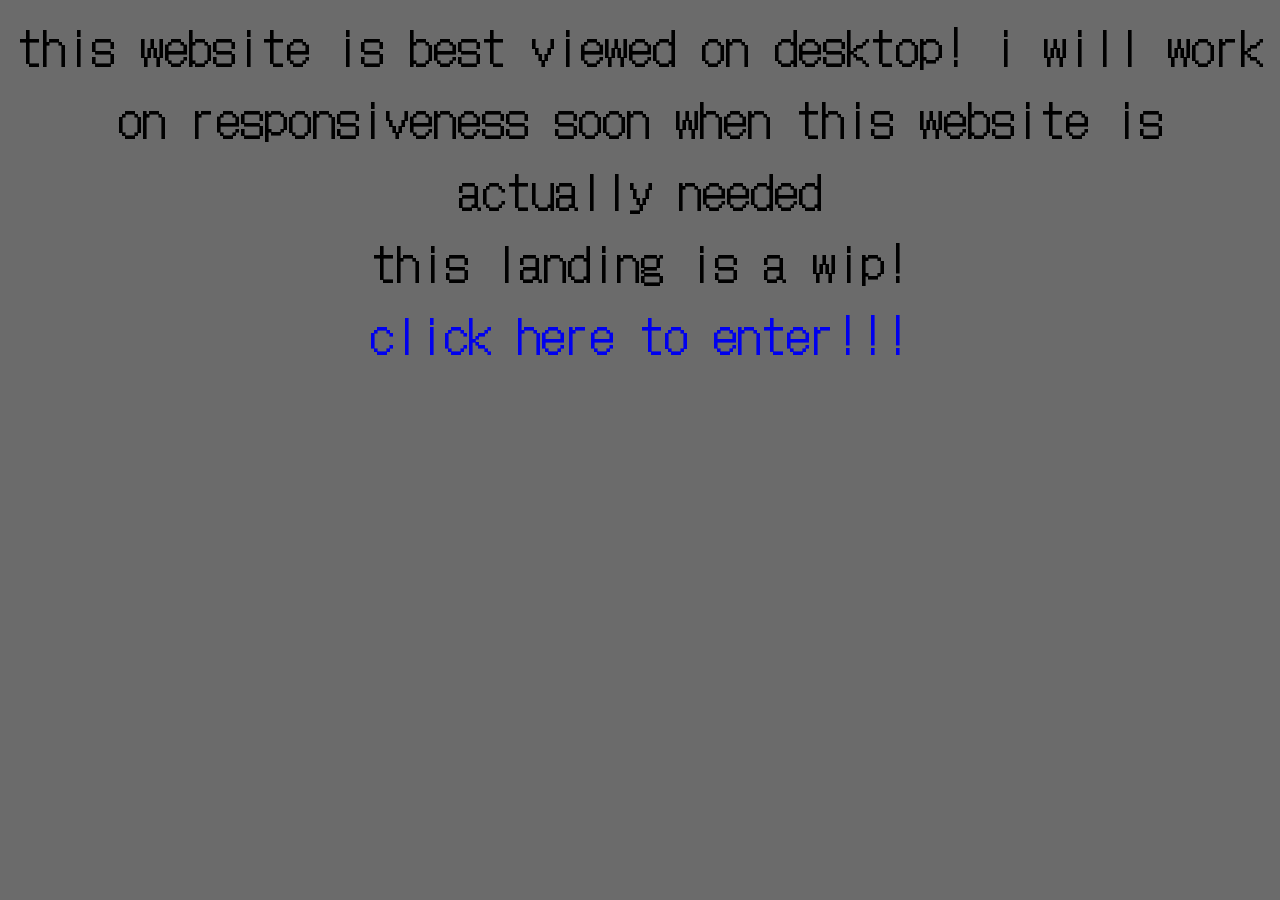
==== index.html @ 3779c3f0 "alpha 1.0" ====
<!DOCTYPE html>
<html>
    <head>
        <meta charset="utf-8" />
        <meta name="viewport" content="width=device-width">
        <title>Fuck My Chud Life</title>
        <link rel="icon" type="image/x-icon" href="">
        <link href="index.css" rel="stylesheet" />
        <link href="_common.css" rel="stylesheet" />
        <script src="jquery-3.7.1.min.js"></script>

    </head>
    <body>

        <p>this website is best viewed on desktop! i will work on responsiveness soon when this website is actually needed</p>
        <p>this landing is a wip!</p>
        <a href="home.html">click here to enter!!!</a>
    </body>
</html>
---- index.css ----
body {
    text-align: center;
    background-color: rgb(107, 107, 107);
    font-size: 50px;
}
---- _common.css ----
/* font */

@import url('https://fonts.googleapis.com/css2?family=DotGothic16&family=Atkinson+Hyperlegible+Mono:ital,wght@0,200..800;1,200..800&family=Caveat+Brush&family=Cormorant+Garamond:ital,wght@0,300..700;1,300..700&family=Montserrat:ital,wght@0,100..900;1,100..900&display=swap');

.mono {
    font-family: "DotGothic16", sans-serif;
    font-weight: 400;
    font-style: normal;
}

.brush {
    font-family: "Caveat Brush", cursive;
    font-weight: 400;
    font-style: normal;
}

.desc {
    font-family: "Cormorant Garamond", serif;
    font-optical-sizing: auto;
    font-weight: 300;
    font-style: normal;
}

body {
    font-family: "DotGothic16", sans-serif;
    font-weight: 400;
    font-style: normal;
}

#filter {
    z-index: 10000;
    position: fixed;

    width: 100%;
    height: 100%;

}

.blur-filter {
    backdrop-filter: blur(5px);
    transition: backdrop-filter 0.5s ease-in-out;
}

.focus {

    backdrop-filter: blur(0px);
    transition: backdrop-filter 0.5s ease-in-out;
}

a {
    text-decoration: none;
}

P {
    margin:0px;
}

/* misc */

.tracker {
    z-index: 1000;
    position:sticky;
    top:0;
    left:0;
    background-color:white;
    border:1px solid black;
}

.hidden {
    display: none;
}

.hide {
    opacity: 0;
    pointer-events: none;
}

/* nav */

.spacer {
    display: block;
    height: 100px;
}

.top-nav {
    z-index: 99999;
    margin: 0;
    position: fixed;
    display: flex;
    flex-wrap: wrap;
    flex-direction: row;
    align-items: center;
    justify-content: center;

    width: 100%;
    font-size: 25px;

}

.nav-button {
    display: flex;
    margin: 10px 30px;
    width: 160px;
    height: 50px;

    align-items: center;
    justify-content: center;

    border-radius: 50px;
    background-color: rgb(70, 126, 230);
    border: 4px outset rgb(255, 243, 230);

    color: white;

    cursor: pointer;
}

.nav-button:hover {
    background-color: rgb(66, 111, 194);
    border: 4px inset rgb(255, 243, 230);
    color: orange;
}

#homepage {
    
}

#artpage {
}

#sketchpage {
}

#webpage {
}

#animpage {
}

#projectpage {
}
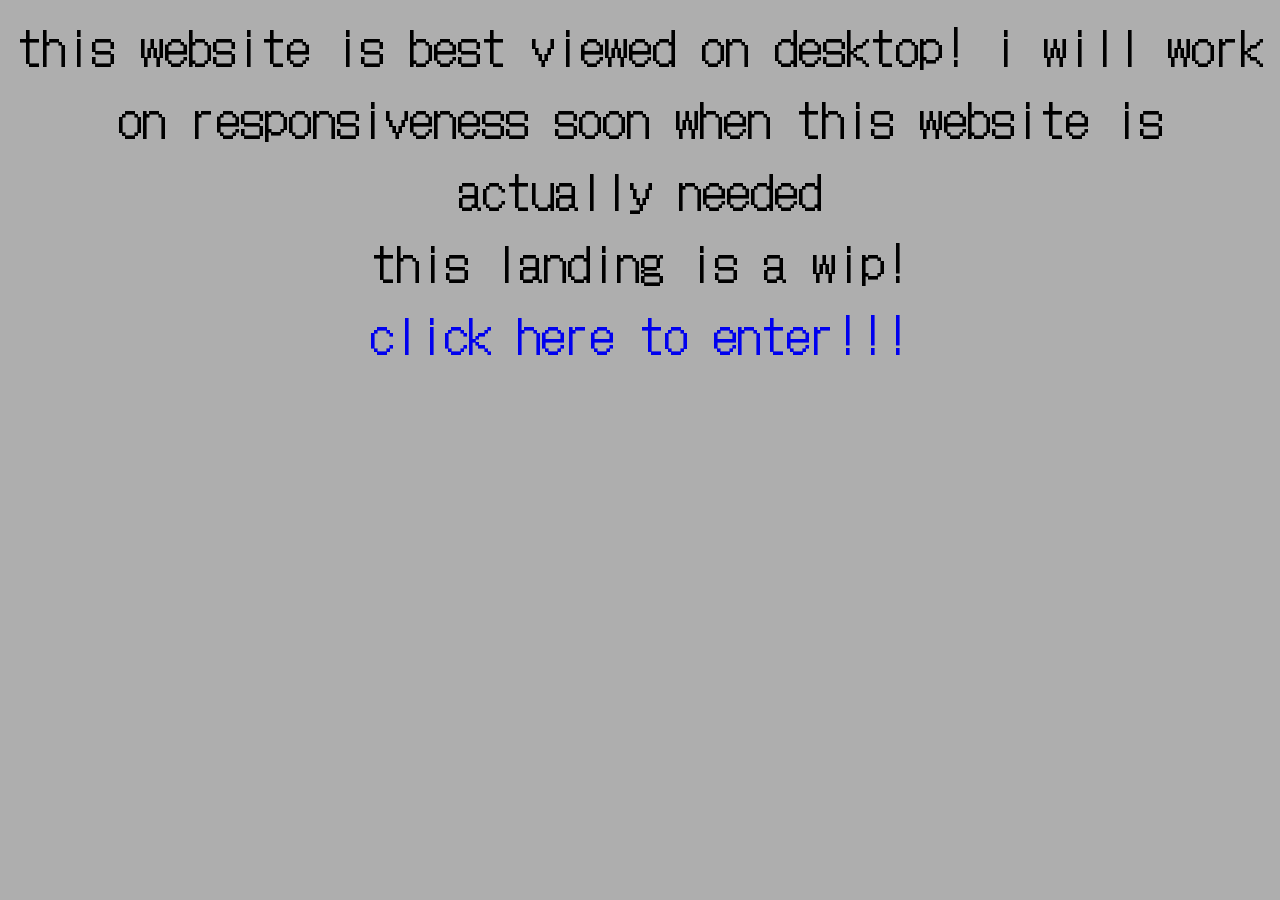
==== commit 5850e545: "renameFile" ====
--- a/index.html
+++ b/index.html
@@ -6,7 +6,7 @@
         <title>Fuck My Chud Life</title>
         <link rel="icon" type="image/x-icon" href="">
         <link href="index.css" rel="stylesheet" />
-        <link href="_common.css" rel="stylesheet" />
+        <link href="common.css" rel="stylesheet" />
         <script src="jquery-3.7.1.min.js"></script>
 
     </head>
--- a/index.css
+++ b/index.css
@@ -1,5 +1,5 @@
 body {
     text-align: center;
-    background-color: rgb(107, 107, 107);
+    background-color: rgb(174, 174, 174);
     font-size: 50px;
 }
--- a/common.css
+++ b/common.css
@@ -0,0 +1,141 @@
+/* font */
+
+@import url('https://fonts.googleapis.com/css2?family=DotGothic16&family=Atkinson+Hyperlegible+Mono:ital,wght@0,200..800;1,200..800&family=Caveat+Brush&family=Cormorant+Garamond:ital,wght@0,300..700;1,300..700&family=Montserrat:ital,wght@0,100..900;1,100..900&display=swap');
+
+.mono {
+    font-family: "DotGothic16", sans-serif;
+    font-weight: 400;
+    font-style: normal;
+}
+
+.brush {
+    font-family: "Caveat Brush", cursive;
+    font-weight: 400;
+    font-style: normal;
+}
+
+.desc {
+    font-family: "Cormorant Garamond", serif;
+    font-optical-sizing: auto;
+    font-weight: 300;
+    font-style: normal;
+}
+
+body {
+    font-family: "DotGothic16", sans-serif;
+    font-weight: 400;
+    font-style: normal;
+}
+
+#filter {
+    z-index: 10000;
+    position: fixed;
+
+    width: 100%;
+    height: 100%;
+
+}
+
+.blur-filter {
+    backdrop-filter: blur(5px);
+    transition: backdrop-filter 0.5s ease-in-out;
+}
+
+.focus {
+
+    backdrop-filter: blur(0px);
+    transition: backdrop-filter 0.5s ease-in-out;
+}
+
+a {
+    text-decoration: none;
+}
+
+P {
+    margin:0px;
+}
+
+/* misc */
+
+.tracker {
+    z-index: 1000;
+    position:sticky;
+    top:0;
+    left:0;
+    background-color:white;
+    border:1px solid black;
+}
+
+.hidden {
+    display: none;
+}
+
+.hide {
+    opacity: 0;
+    pointer-events: none;
+}
+
+/* nav */
+
+.spacer {
+    display: block;
+    height: 100px;
+}
+
+.top-nav {
+    z-index: 99999;
+    margin: 0;
+    position: fixed;
+    display: flex;
+    flex-wrap: wrap;
+    flex-direction: row;
+    align-items: center;
+    justify-content: center;
+
+    width: 100%;
+    font-size: 25px;
+
+}
+
+.nav-button {
+    display: flex;
+    margin: 10px 30px;
+    width: 160px;
+    height: 50px;
+
+    align-items: center;
+    justify-content: center;
+
+    border-radius: 50px;
+    background-color: rgb(70, 126, 230);
+    border: 4px outset rgb(255, 243, 230);
+
+    color: white;
+
+    cursor: pointer;
+}
+
+.nav-button:hover {
+    background-color: rgb(66, 111, 194);
+    border: 4px inset rgb(255, 243, 230);
+    color: orange;
+}
+
+#homepage {
+    
+}
+
+#artpage {
+}
+
+#sketchpage {
+}
+
+#webpage {
+}
+
+#animpage {
+}
+
+#projectpage {
+}
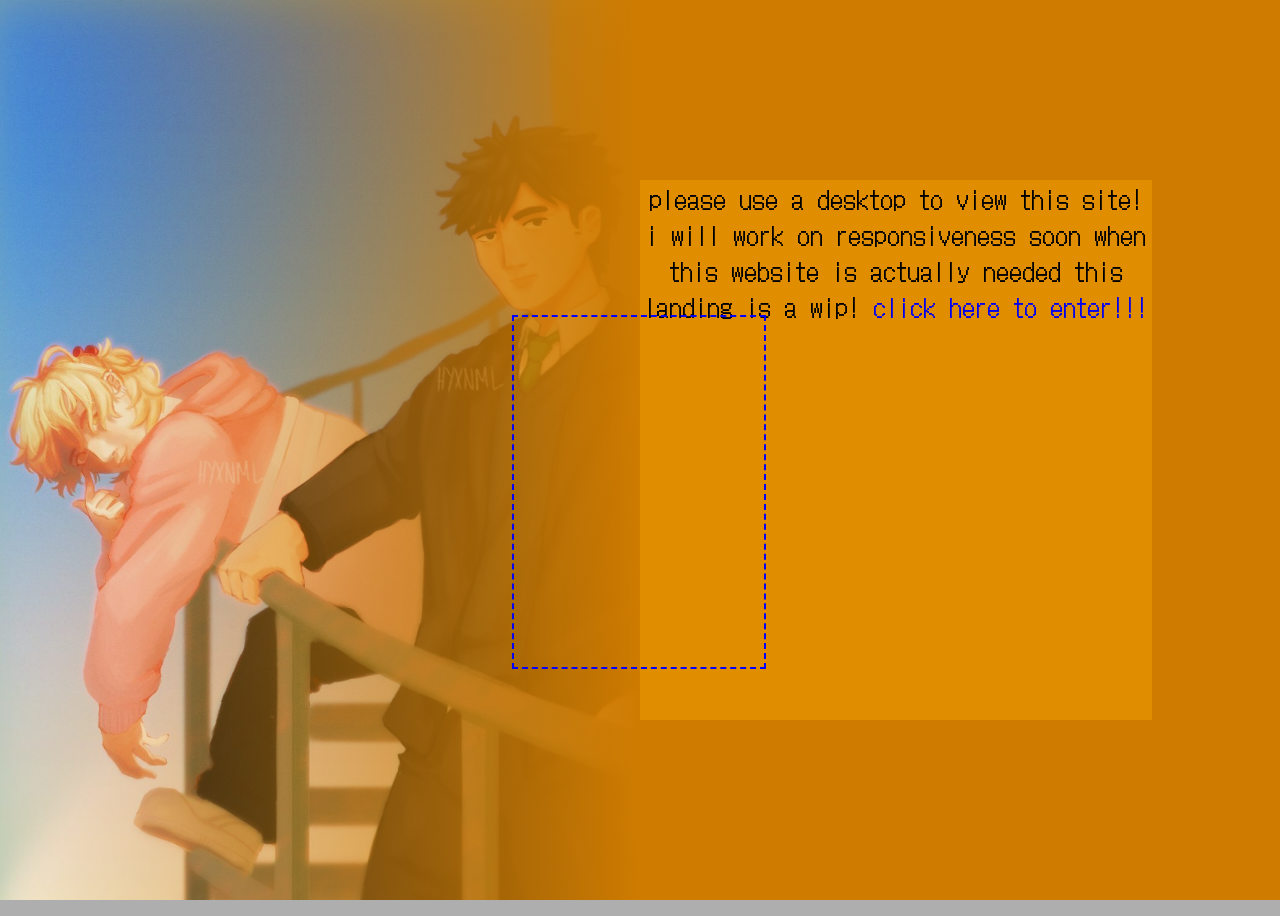
==== commit f83993b5: "home and index update" ====
--- a/index.html
+++ b/index.html
@@ -12,8 +12,15 @@
     </head>
     <body>
 
-        <p>this website is best viewed on desktop! i will work on responsiveness soon when this website is actually needed</p>
-        <p>this landing is a wip!</p>
-        <a href="home.html">click here to enter!!!</a>
+        <div class="background"></div>
+        <div class="back-layer"></div>
+
+        <div class="sona-deco"></div>
+
+        <div class="body-container">
+            please use a desktop to view this site! i will work on responsiveness soon when this website is actually needed
+            this landing is a wip!
+            <a href="home.html">click here to enter!!!</a>
+        </div>    
     </body>
 </html>
--- a/index.css
+++ b/index.css
@@ -1,5 +1,62 @@
 body {
     text-align: center;
     background-color: rgb(174, 174, 174);
-    font-size: 50px;
+    font-size: 25px;
+
+    width: 100vw;
+    height: 100vh;
+
+    overflow: hidden;
+}
+
+.background {
+    z-index: 0;
+    position: absolute;
+    top: 0;
+    left: 0;
+
+    height: 100%;
+    width: 50%;
+
+    background-image: url('images/art/noHome.jpg');
+    background-size: cover;
+    background-repeat: no-repeat;
+    background-position: center;
+}
+
+.back-layer {
+    z-index: 1;
+    position: absolute;
+    top: 0;
+    left: 0;
+
+    height: 100%;
+    width: 100%;
+
+    background-image: linear-gradient(to right, #00000000, #ce7b00, #ce7b00);
+}
+
+.body-container {
+    z-index: 2;
+    position: absolute;
+    top: 20%;
+    right: 10%;
+
+    height: 60%;
+    width: 40%;
+
+    background-color: rgb(224, 142, 0);
+}
+
+.sona-deco {
+    z-index: 3;
+    position: absolute;
+
+    top: 35%;
+    left: 40%;
+
+    width: 250px;
+    height: 350px;
+
+    border: dashed blue 2px;
 }
--- a/common.css
+++ b/common.css
@@ -34,6 +34,21 @@
     width: 100%;
     height: 100%;
 
+}
+
+#filter-off {
+    z-index: 10001;
+    position: fixed;
+    margin: auto;
+
+    top: 40%;
+
+    width: 100%;
+    height: 100%;
+
+    text-align: center;
+
+    font-size: 50px;
 }
 
 .blur-filter {
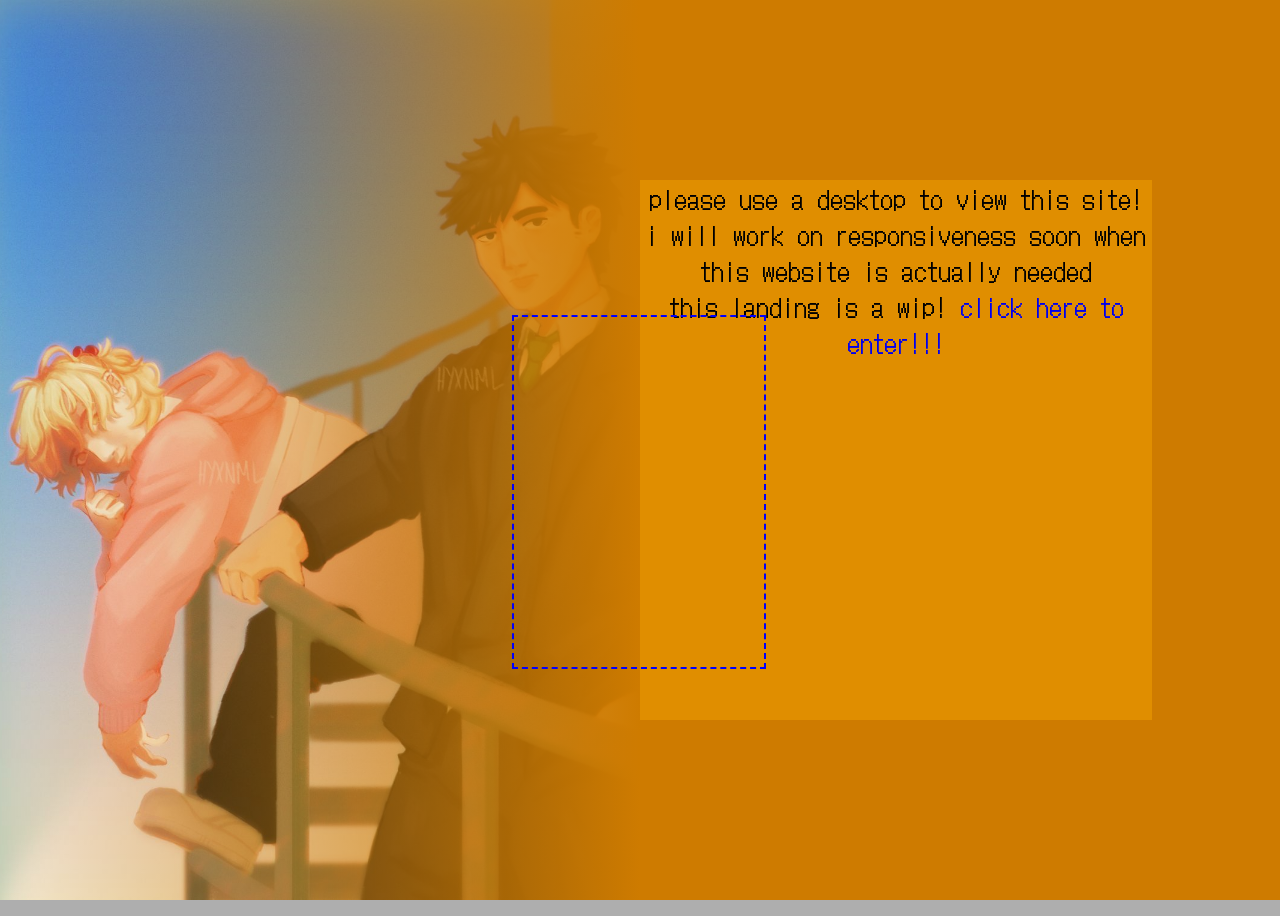
==== commit 4c9ee2d1: "added about and extras" ====
--- a/index.html
+++ b/index.html
@@ -3,7 +3,7 @@
     <head>
         <meta charset="utf-8" />
         <meta name="viewport" content="width=device-width">
-        <title>Fuck My Chud Life</title>
+        <title>landing . . .</title>
         <link rel="icon" type="image/x-icon" href="">
         <link href="index.css" rel="stylesheet" />
         <link href="common.css" rel="stylesheet" />
@@ -19,7 +19,7 @@
 
         <div class="body-container">
             please use a desktop to view this site! i will work on responsiveness soon when this website is actually needed
-            this landing is a wip!
+            <br>this landing is a wip!
             <a href="home.html">click here to enter!!!</a>
         </div>    
     </body>
